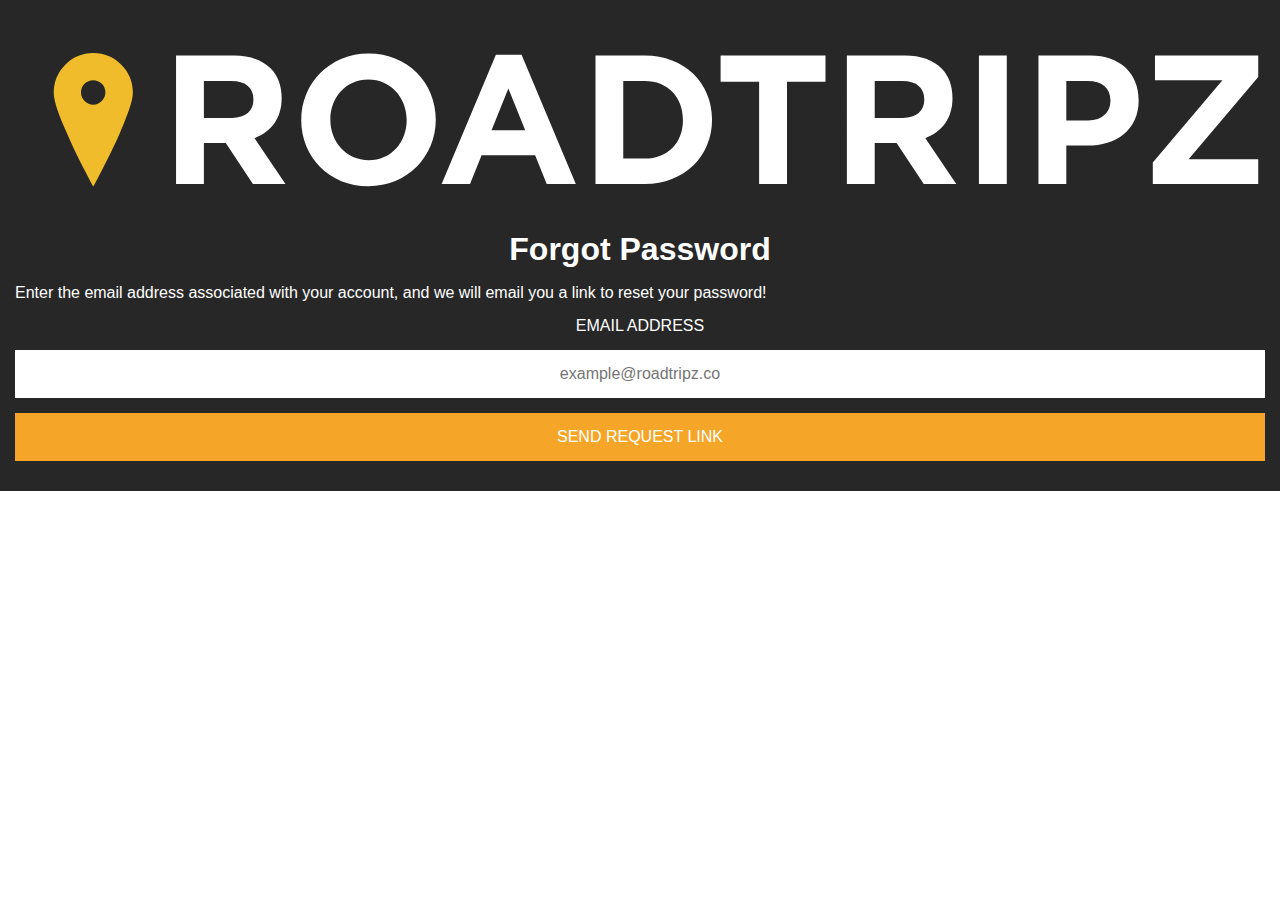
==== forgot.html @ 010f8a6d "Forgot password added sass broken down into components adn included." ====
<!DOCTYPE html>
<html lang="en">
<meta charset="UTF-8">
<meta http-equiv="X-UA-Compatible" content="IE=edge">
<meta name="viewport" content="width=device-width, initial-scale=1.0, maximum-scale=1.0" />
<title>Roadtripz - Sign Up</title>
<link href='http://fonts.googleapis.com/css?family=Lato&subset=latin,latin-ext' rel='stylesheet' type='text/css'>
<link rel="stylesheet" href="style.css">
<!-- Latest compiled and minified JavaScript -->
<script src="https://ajax.googleapis.com/ajax/libs/jquery/2.1.4/jquery.min.js"></script>
</head>

<body>
	<div class="container dark-bg p-15">

		<h1 class="desktop-only">
			<img src="img/logo-white.svg">
		</h1>

		<form method="" action="">

			<h1 class="txt-center">Forgot Password</h1>

			<p class="m-b-0">Enter the email address associated with your account, and we will email you a link to reset your password!</p>

			<div class="row">
				<label>Email address</label>
				<input type="text" placeholder="example@roadtripz.co">
			</div>

			<button class="yellow m-v-15">Send request link</button>

		</form>
	</div><!-- container -->
</body>

</html>
---- style.css ----
/*! normalize.css v3.0.2 | MIT License | git.io/normalize */html{font-family:sans-serif;-ms-text-size-adjust:100%;-webkit-text-size-adjust:100%}body{margin:0}article,aside,details,figcaption,figure,footer,header,hgroup,main,menu,nav,section,summary{display:block}audio,canvas,progress,video{display:inline-block;vertical-align:baseline}audio:not([controls]){display:none;height:0}[hidden],template{display:none}a{background-color:transparent}a:active,a:hover{outline:0}abbr[title]{border-bottom:1px dotted}b,strong{font-weight:bold}dfn{font-style:italic}h1{font-size:2em;margin:0.67em 0}mark{background:#ff0;color:#000}small{font-size:80%}sub,sup{font-size:75%;line-height:0;position:relative;vertical-align:baseline}sup{top:-0.5em}sub{bottom:-0.25em}img{border:0}svg:not(:root){overflow:hidden}figure{margin:1em 40px}hr{-moz-box-sizing:content-box;box-sizing:content-box;height:0}pre{overflow:auto}code,kbd,pre,samp{font-family:monospace, monospace;font-size:1em}button,input,optgroup,select,textarea{color:inherit;font:inherit;margin:0}button{overflow:visible}button,select{text-transform:none}button,html input[type="button"],input[type="reset"],input[type="submit"]{-webkit-appearance:button;cursor:pointer}button[disabled],html input[disabled]{cursor:default}button::-moz-focus-inner,input::-moz-focus-inner{border:0;padding:0}input{line-height:normal}input[type="checkbox"],input[type="radio"]{box-sizing:border-box;padding:0}input[type="number"]::-webkit-inner-spin-button,input[type="number"]::-webkit-outer-spin-button{height:auto}input[type="search"]{-webkit-appearance:textfield;-moz-box-sizing:content-box;-webkit-box-sizing:content-box;box-sizing:content-box}input[type="search"]::-webkit-search-cancel-button,input[type="search"]::-webkit-search-decoration{-webkit-appearance:none}fieldset{border:1px solid #c0c0c0;margin:0 2px;padding:0.35em 0.625em 0.75em}legend{border:0;padding:0}textarea{overflow:auto}optgroup{font-weight:bold}table{border-collapse:collapse;border-spacing:0}td,th{padding:0}.container:after,.row,.m-6:after{*zoom:1}.row:before,.container:after,.row:after,.m-6:after{content:" ";display:table}.container:after,.row:after,.m-6:after{clear:both}*{-webkit-box-sizing:border-box;-moz-box-sizing:border-box;box-sizing:border-box}h1{margin:0}.txt-center{text-align:center}.cursive{font-style:italic}.p-15{padding:15px}.m-b-0{margin-bottom:0}.m-t-15{margin-top:15px}.m-v-15{margin:15px 0}.desktop-only{display:none}@media only screen and (min-width: 40em){.desktop-only{display:block}}.dark-bg{color:#fff;background-color:#272727}.m-6{float:left;width:100%;padding:1px}@media only screen and (min-width: 40em){.m-6{width:50%}}label{float:left;text-transform:uppercase;text-align:center;width:100%;display:block;padding:15px 0}input{border:solid 0px transparent;width:100%;padding:15px;text-align:center}button{color:#fff;outline:0;border:0;text-transform:uppercase;width:100%;text-align:center;padding:15px 0}@media only screen and (min-width: 40em){button:hover{cursor:pointer}}button.white,button.secondary{background:#fff;color:#000}button.yellow{background-color:#F5A527}button.facebook{background-color:#3B5A97;height:65px}@media only screen and (max-width: 40em){button.secondary.passw{color:#9B9B9B}}@media only screen and (min-width: 40em){button.secondary{border:solid 1px #fff;color:#fff;background-color:#000;float:left;width:50%}}
/*# sourceMappingURL=style.css.map */
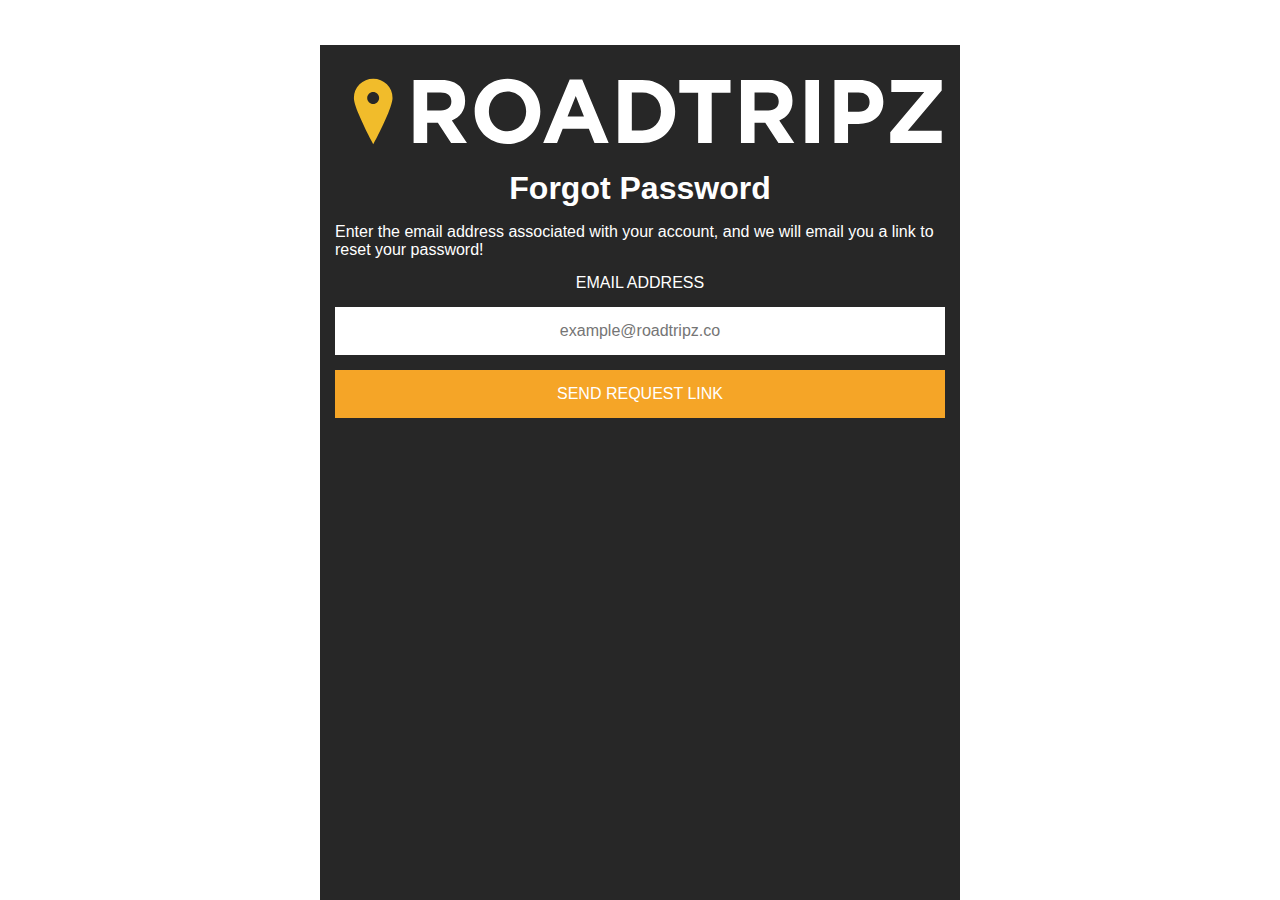
==== commit eb060bca: "Emergence of the modal, and the overlfow menu." ====
--- a/forgot.html
+++ b/forgot.html
@@ -3,34 +3,36 @@
 <meta charset="UTF-8">
 <meta http-equiv="X-UA-Compatible" content="IE=edge">
 <meta name="viewport" content="width=device-width, initial-scale=1.0, maximum-scale=1.0" />
-<title>Roadtripz - Sign Up</title>
+<title>Roadtripz - Forgot Password</title>
 <link href='http://fonts.googleapis.com/css?family=Lato&subset=latin,latin-ext' rel='stylesheet' type='text/css'>
 <link rel="stylesheet" href="style.css">
 <!-- Latest compiled and minified JavaScript -->
-<script src="https://ajax.googleapis.com/ajax/libs/jquery/2.1.4/jquery.min.js"></script>
+<script src="js/jquery.min.js"></script>
+<!-- <script src="https://ajax.googleapis.com/ajax/libs/jquery/2.1.4/jquery.min.js"></script> -->
 </head>
 
 <body>
-	<div class="container dark-bg p-15">
+	<div class="container p-15">
 
-		<h1 class="desktop-only">
-			<img src="img/logo-white.svg">
-		</h1>
+		<div class="modal dark-bg">
+			<h1 class="desktop-only">
+				<img src="img/logo-white.svg">
+			</h1>
 
-		<form method="" action="">
+			<form method="" action="">
+				<h1 class="txt-c">Forgot Password</h1>
 
-			<h1 class="txt-center">Forgot Password</h1>
+				<p class="m-b-0">Enter the email address associated with your account, and we will email you a link to reset your password!</p>
 
-			<p class="m-b-0">Enter the email address associated with your account, and we will email you a link to reset your password!</p>
+				<div class="row">
+					<label>Email address</label>
+					<input type="email" placeholder="example@roadtripz.co">
+				</div>
 
-			<div class="row">
-				<label>Email address</label>
-				<input type="text" placeholder="example@roadtripz.co">
-			</div>
+				<button class="yellow m-v-15">Send request link</button>
+			</form>
+		</div><!-- modal -->
 
-			<button class="yellow m-v-15">Send request link</button>
-
-		</form>
 	</div><!-- container -->
 </body>
 
--- a/style.css
+++ b/style.css
@@ -1,2 +1,2 @@
-/*! normalize.css v3.0.2 | MIT License | git.io/normalize */html{font-family:sans-serif;-ms-text-size-adjust:100%;-webkit-text-size-adjust:100%}body{margin:0}article,aside,details,figcaption,figure,footer,header,hgroup,main,menu,nav,section,summary{display:block}audio,canvas,progress,video{display:inline-block;vertical-align:baseline}audio:not([controls]){display:none;height:0}[hidden],template{display:none}a{background-color:transparent}a:active,a:hover{outline:0}abbr[title]{border-bottom:1px dotted}b,strong{font-weight:bold}dfn{font-style:italic}h1{font-size:2em;margin:0.67em 0}mark{background:#ff0;color:#000}small{font-size:80%}sub,sup{font-size:75%;line-height:0;position:relative;vertical-align:baseline}sup{top:-0.5em}sub{bottom:-0.25em}img{border:0}svg:not(:root){overflow:hidden}figure{margin:1em 40px}hr{-moz-box-sizing:content-box;box-sizing:content-box;height:0}pre{overflow:auto}code,kbd,pre,samp{font-family:monospace, monospace;font-size:1em}button,input,optgroup,select,textarea{color:inherit;font:inherit;margin:0}button{overflow:visible}button,select{text-transform:none}button,html input[type="button"],input[type="reset"],input[type="submit"]{-webkit-appearance:button;cursor:pointer}button[disabled],html input[disabled]{cursor:default}button::-moz-focus-inner,input::-moz-focus-inner{border:0;padding:0}input{line-height:normal}input[type="checkbox"],input[type="radio"]{box-sizing:border-box;padding:0}input[type="number"]::-webkit-inner-spin-button,input[type="number"]::-webkit-outer-spin-button{height:auto}input[type="search"]{-webkit-appearance:textfield;-moz-box-sizing:content-box;-webkit-box-sizing:content-box;box-sizing:content-box}input[type="search"]::-webkit-search-cancel-button,input[type="search"]::-webkit-search-decoration{-webkit-appearance:none}fieldset{border:1px solid #c0c0c0;margin:0 2px;padding:0.35em 0.625em 0.75em}legend{border:0;padding:0}textarea{overflow:auto}optgroup{font-weight:bold}table{border-collapse:collapse;border-spacing:0}td,th{padding:0}.container:after,.row,.m-6:after{*zoom:1}.row:before,.container:after,.row:after,.m-6:after{content:" ";display:table}.container:after,.row:after,.m-6:after{clear:both}*{-webkit-box-sizing:border-box;-moz-box-sizing:border-box;box-sizing:border-box}h1{margin:0}.txt-center{text-align:center}.cursive{font-style:italic}.p-15{padding:15px}.m-b-0{margin-bottom:0}.m-t-15{margin-top:15px}.m-v-15{margin:15px 0}.desktop-only{display:none}@media only screen and (min-width: 40em){.desktop-only{display:block}}.dark-bg{color:#fff;background-color:#272727}.m-6{float:left;width:100%;padding:1px}@media only screen and (min-width: 40em){.m-6{width:50%}}label{float:left;text-transform:uppercase;text-align:center;width:100%;display:block;padding:15px 0}input{border:solid 0px transparent;width:100%;padding:15px;text-align:center}button{color:#fff;outline:0;border:0;text-transform:uppercase;width:100%;text-align:center;padding:15px 0}@media only screen and (min-width: 40em){button:hover{cursor:pointer}}button.white,button.secondary{background:#fff;color:#000}button.yellow{background-color:#F5A527}button.facebook{background-color:#3B5A97;height:65px}@media only screen and (max-width: 40em){button.secondary.passw{color:#9B9B9B}}@media only screen and (min-width: 40em){button.secondary{border:solid 1px #fff;color:#fff;background-color:#000;float:left;width:50%}}
+/*! normalize.css v3.0.2 | MIT License | git.io/normalize */html{font-family:sans-serif;-ms-text-size-adjust:100%;-webkit-text-size-adjust:100%}body{margin:0}article,aside,details,figcaption,figure,footer,header,hgroup,main,menu,nav,section,summary{display:block}audio,canvas,progress,video{display:inline-block;vertical-align:baseline}audio:not([controls]){display:none;height:0}[hidden],template{display:none}a{background-color:transparent}a:active,a:hover{outline:0}abbr[title]{border-bottom:1px dotted}b,strong{font-weight:bold}dfn{font-style:italic}h1{font-size:2em;margin:0.67em 0}mark{background:#ff0;color:#000}small{font-size:80%}sub,sup{font-size:75%;line-height:0;position:relative;vertical-align:baseline}sup{top:-0.5em}sub{bottom:-0.25em}img{border:0}svg:not(:root){overflow:hidden}figure{margin:1em 40px}hr{-moz-box-sizing:content-box;box-sizing:content-box;height:0}pre{overflow:auto}code,kbd,pre,samp{font-family:monospace, monospace;font-size:1em}button,input,optgroup,select,textarea{color:inherit;font:inherit;margin:0}button{overflow:visible}button,select{text-transform:none}button,html input[type="button"],input[type="reset"],input[type="submit"]{-webkit-appearance:button;cursor:pointer}button[disabled],html input[disabled]{cursor:default}button::-moz-focus-inner,input::-moz-focus-inner{border:0;padding:0}input{line-height:normal}input[type="checkbox"],input[type="radio"]{box-sizing:border-box;padding:0}input[type="number"]::-webkit-inner-spin-button,input[type="number"]::-webkit-outer-spin-button{height:auto}input[type="search"]{-webkit-appearance:textfield;-moz-box-sizing:content-box;-webkit-box-sizing:content-box;box-sizing:content-box}input[type="search"]::-webkit-search-cancel-button,input[type="search"]::-webkit-search-decoration{-webkit-appearance:none}fieldset{border:1px solid #c0c0c0;margin:0 2px;padding:0.35em 0.625em 0.75em}legend{border:0;padding:0}textarea{overflow:auto}optgroup{font-weight:bold}table{border-collapse:collapse;border-spacing:0}td,th{padding:0}.container:after,.row,.m-6:after{*zoom:1}.row:before,.container:after,.row:after,.m-6:after{content:" ";display:table}.container:after,.row:after,.m-6:after{clear:both}*{-webkit-box-sizing:border-box;-moz-box-sizing:border-box;box-sizing:border-box}body{font-size:16px;font-size:1rem}h1{margin:0}.txt-c{text-align:center}.p-15{padding:15px}.m-b-0{margin-bottom:0}.m-t-15{margin-top:15px}.m-v-15{margin:15px 0}@media only screen and (min-width: 40em){.mobile-only,header .overflow{display:none}}.desktop-only{display:none}@media only screen and (min-width: 40em){.desktop-only{display:block}}@media only screen and (min-width: 40em){.container{max-width:1400px;margin:0 auto}}.dark-bg{color:#fff;background-color:#272727}.m-6{float:left;width:100%;padding:1px}@media only screen and (min-width: 40em){.m-6{width:50%}}a{text-decoration:none}header{position:fixed;z-index:1000;width:100%;background-color:#fff}header .container{position:relative}header .logo{width:50%;margin:4px auto}header .logo a{display:block}header .overflow{cursor:pointer;width:36px;position:absolute;top:15px;left:15px}header nav{position:fixed;background-color:white;z-index:1001;width:90%;top:49px;left:0;height:100%;font-weight:bold;padding:15px}header nav button:first-child{margin-bottom:15px}header nav ul{padding:0;margin:0;list-style:none}header nav ul li{border-bottom:solid 1px #9B9B9B;line-height:48px}header nav ul li a{color:#000;display:block}label{float:left;text-transform:uppercase;text-align:center;width:100%;display:block;padding:15px 0}input{border:solid 0px transparent;width:100%;padding:15px;text-align:center;color:#9B9B9B}button{color:#fff;outline:0;border:0;text-transform:uppercase;width:100%;text-align:center;padding:15px 0}@media only screen and (min-width: 40em){button:hover{cursor:pointer}}button.white,button.secondary{background:#fff;color:#000}button.yellow{background-color:#F5A527}button.facebook{background-color:#3B5A97}form .facebook{height:65px}@media only screen and (max-width: 40em){button.secondary.passw{color:#9B9B9B}}@media only screen and (min-width: 40em){button.secondary{border:solid 1px #fff;color:#fff;background-color:#000;float:left;width:50%}}.modal{width:100%;height:100%;overflow-y:scroll;position:fixed;z-index:999;top:45px;left:0;padding:15px}@media only screen and (min-width: 40em){.modal{max-width:40em;left:50%;margin-left:-20em}}
 /*# sourceMappingURL=style.css.map */
